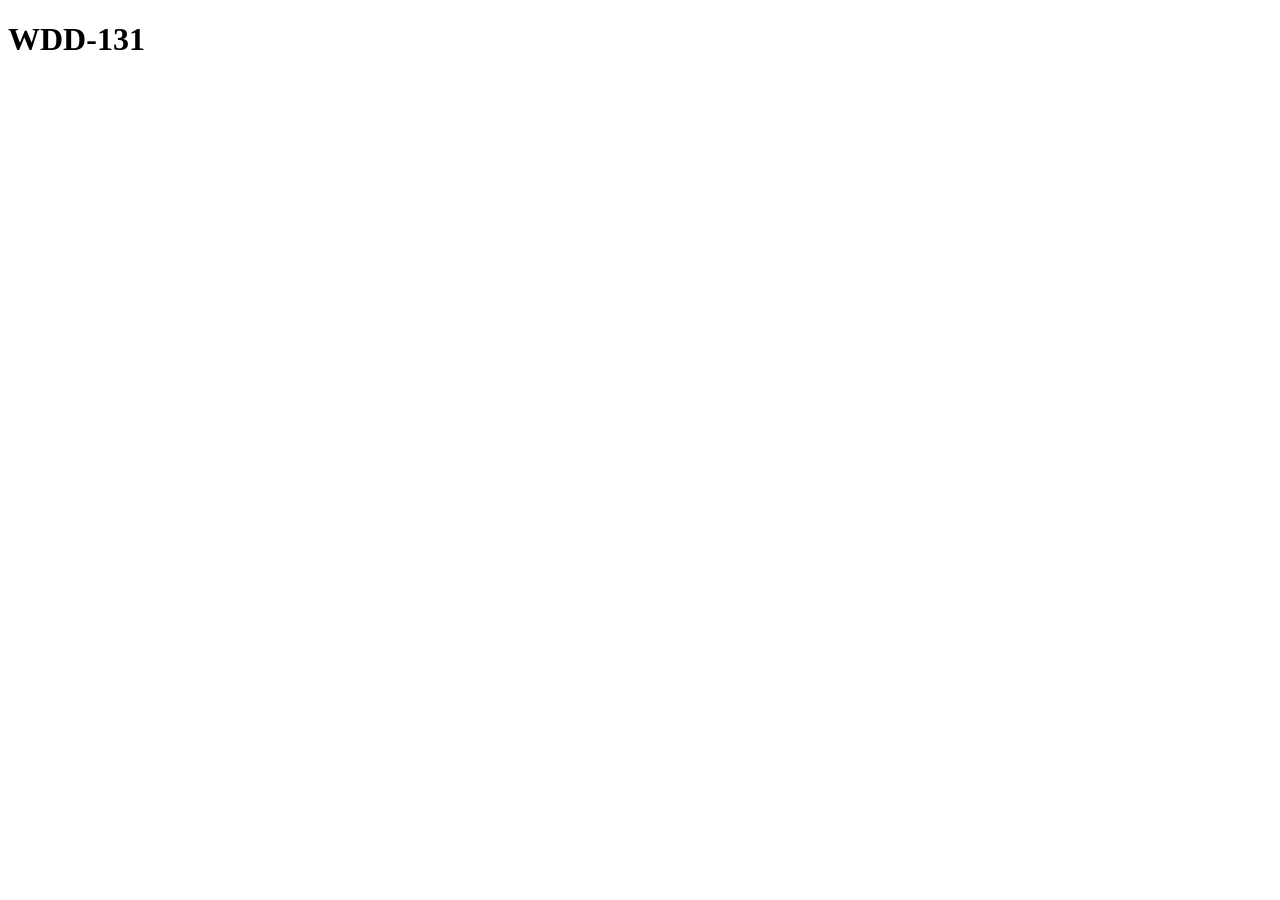
==== index.html @ b4ba1ad0 "commit" ====
<!DOCTYPE html>
<html lang="en">
<head>
  <meta charset="UTF-8">
  <meta name="viewport" content="width=device-width, initial-scale=1.0">
  <title>WDD 1311</title>
</head>
<body>
  <h1>WDD-131</h1>
</body>
</html>
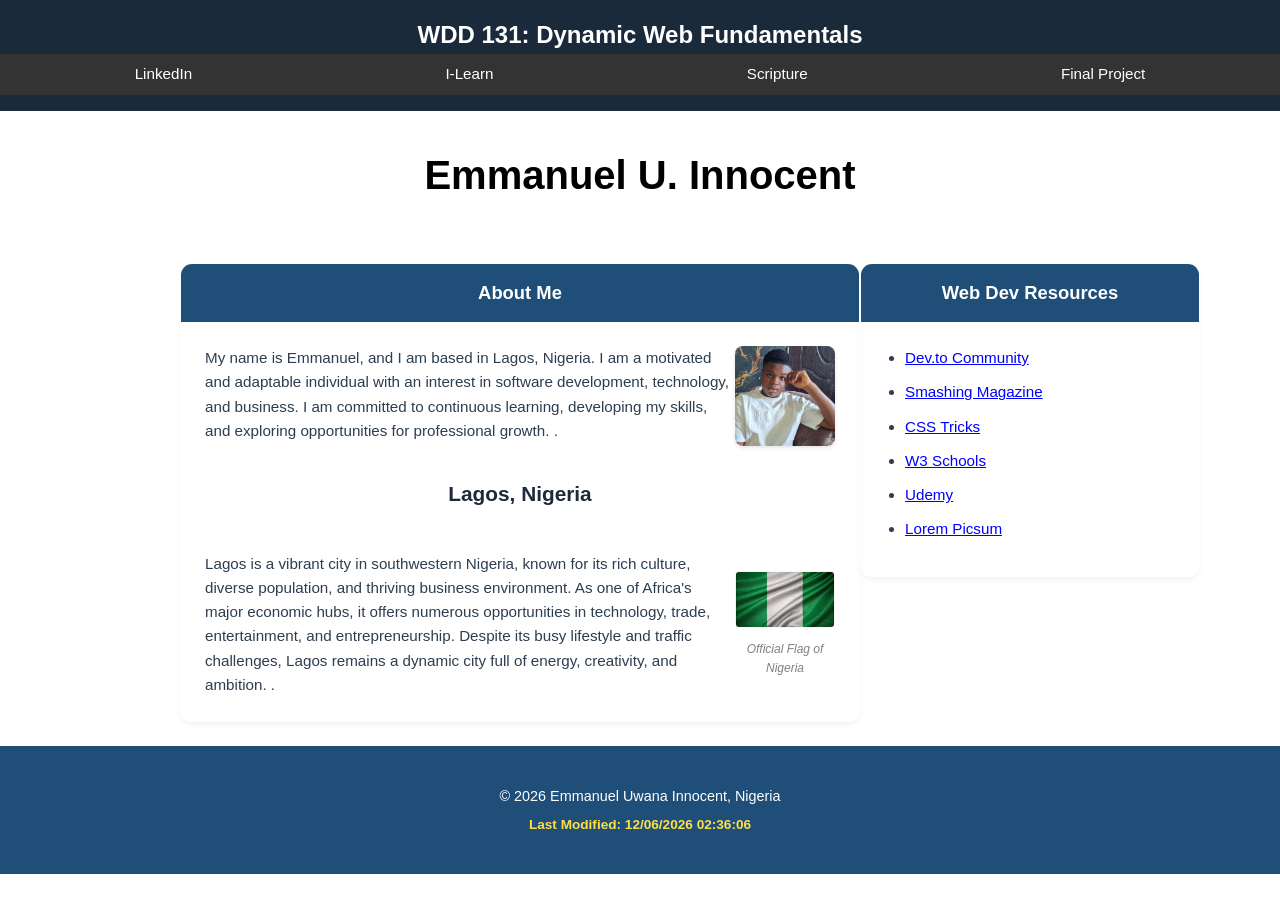
==== commit 544bd2f1: "first work" ====
--- a/index.html
+++ b/index.html
@@ -3,9 +3,72 @@
 <head>
   <meta charset="UTF-8">
   <meta name="viewport" content="width=device-width, initial-scale=1.0">
-  <title>WDD 1311</title>
+  <title>WDD 131: Dynamic Web Fundamentals</title>
+  <link rel="stylesheet" href="styles/base.css">
+  <script src="scripts/getdates.js" defer></script>
 </head>
 <body>
-  <h1>WDD-131</h1>
+  <header>
+    <h1>WDD 131: Dynamic Web Fundamentals</h1>
+      <nav>
+      <a href="#">LinkedIn</a>
+      <a href="#">I-Learn</a>
+      <a href="#">Scripture</a>
+      <a href="#">Final Project</a>
+    </nav>
+  </header>
+
+  <div class="title">
+    <h2>Emmanuel U. Innocent</h2>
+  </div>
+
+  <main class="holy-grail-grid">
+    <section class="card about-card">
+      <h3>About Me</h3>
+      <div class="card-content">
+        <div class="profile-holygrail">
+          <p class="bio-text">My name is Emmanuel, and I am based in Lagos, Nigeria. I am a motivated and adaptable individual with an interest in software development, technology, and business. I am committed to continuous learning, developing my skills, and exploring opportunities for professional growth.
+          .</p>
+          <div class="bio-photo">
+            <img src="images/profile.jpg" alt="Emmanuel U. Innocent Profile Picture">
+          </div>
+        </div>
+        
+        <h4>Lagos, Nigeria</h4>
+        
+        <div class="country-holygrail">
+          <p class="country-text">Lagos is a vibrant city in southwestern Nigeria, known for its rich culture, diverse population, and thriving business environment. As one of Africa's major economic hubs, it offers numerous opportunities in technology, trade, entertainment, and entrepreneurship. Despite its busy lifestyle and traffic challenges, Lagos remains a dynamic city full of energy, creativity, and ambition.
+          .</p>
+          <div class="country-flag">
+            <figure>
+              <img src="images/flag.jpg" alt="Official Flag of Nigeria">
+              <figcaption>Official Flag of Nigeria</figcaption>
+            </figure>
+          </div>
+        </div>
+      </div>
+    </section>
+
+
+    <section class="card resources-card">
+      <h3>Web Dev Resources</h3>
+      <div class="card-content">
+        <ul>
+          <li><a href="#">Dev.to Community</a></li>
+          <li><a href="#">Smashing Magazine</a></li>
+          <li><a href="#">CSS Tricks</a></li>
+          <li><a href="#">W3 Schools</a></li>
+          <li><a href="#">Udemy</a></li>
+          <li><a href="#">Lorem Picsum</a></li>
+        </ul>
+      </div>
+    </section>
+
+  </main>
+  <footer>
+    <p>&copy; <span id="currentyear"></span> Emmanuel Uwana Innocent, Nigeria</p>
+    <p class="modification" id="lastModified"></p>
+  </footer>
+
 </body>
-</html>+</html>
--- a/styles/base.css
+++ b/styles/base.css
@@ -0,0 +1,170 @@
+* {
+    margin: 0;
+    padding: 0;
+    box-sizing: border-box;
+}
+body {
+    font-family: 'Outfit', sans-serif;
+    background-color: white;
+    color: #2c3e50;
+    line-height: 1.6;
+}
+
+header {
+    background-color: #1a2a3a;
+    color: white;
+    text-align: center;
+    padding: 1rem 0;
+}
+
+header h1 {
+    margin: 0;
+    font-size: 1.5rem;
+    font-weight: 600;
+    text-align: center;
+}
+
+nav {
+    background-color: #333;
+    display: flex;
+    justify-content: space-around;
+    align-items: center;
+    padding: 8px;
+}
+
+nav a {
+    color: white;
+    text-decoration: none;
+    font-size: 0.95rem;
+}
+
+.title {
+    text-align: center;
+    margin: 2rem 0;
+}
+
+.title h2 {
+    font-size: 2.5rem;
+    font-weight: 700;
+    color: black;
+}
+
+
+.holy-grail-grid {
+    display: grid;
+    grid-template-columns: 180px 2fr 1fr;
+    max-width: 1200px;
+    padding: 1.5rem 0;
+}
+.about-card {
+    grid-column: 2;
+}
+
+.resources-card {
+    grid-column: 3;
+}
+
+.card {
+    border: 1px solid white;
+    border-radius: 12px;
+    box-shadow: 0 4px 6px -1px rgba(0, 0, 0, 0.05);
+    overflow: hidden;
+    height: fit-content;
+}
+
+.card h3 {
+    background-color: #1f4e79;
+    color: white;
+    margin: 0;
+    padding: 0.9rem;
+    text-align: center;
+    font-size: 1.15rem;
+    font-weight: 600;
+}
+
+.card-content {
+    padding: 1.5rem;
+    font-size: 0.95rem;
+}
+
+
+.profile-holygrail {
+    display: grid;
+    grid-template-columns: 1fr 100px; 
+    gap: 0;
+    align-items: start;
+    margin-bottom: 1.5rem;
+}
+
+.bio-photo img {
+    width: 100px;
+    height: 100px;
+    object-fit: cover;
+    border-radius: 8px;
+    box-shadow: 0 2px 4px rgba(0,0,0,0.1);
+}
+
+.about-card h4 {
+    text-align: center;
+    font-size: 1.3rem;
+    font-weight: 600;
+    margin: 1.5rem 0 1rem 0;
+    color: #1e293b;
+}
+
+.country-holygrail {
+    display: grid;
+    grid-template-columns: 1fr 100px; 
+    gap: 1.5rem;
+    align-items: center;
+    border-top: 1px solid white;
+    padding-top: 1.5rem;
+}
+
+.country-flag figure {
+    margin: 0;
+    text-align: center;
+}
+
+.country-flag img {
+    width: 100px;
+    height: auto;
+    border: 1px solid whitesmoke;
+    border-radius: 4px;
+}
+
+.country-flag figcaption {
+    font-size: 0.75rem;
+    font-style: italic;
+    color: grey;
+    margin-top: 0.25rem;
+}
+.resources-card ul {
+    padding-left: 20px;
+}
+
+.resources-card li {
+    margin-bottom: 10px;
+}
+
+.resources-card a {
+    color: blue;
+}
+
+footer {
+    background-color: #1f4e79;
+    color: white;
+    text-align: center;
+    padding: 2rem;
+    font-size: 0.9rem;
+}
+
+footer p {
+    margin: 0.4rem ;
+}
+
+.modification {
+    color: #fde047;
+    font-size: 0.85rem;
+    font-weight: 600;
+}
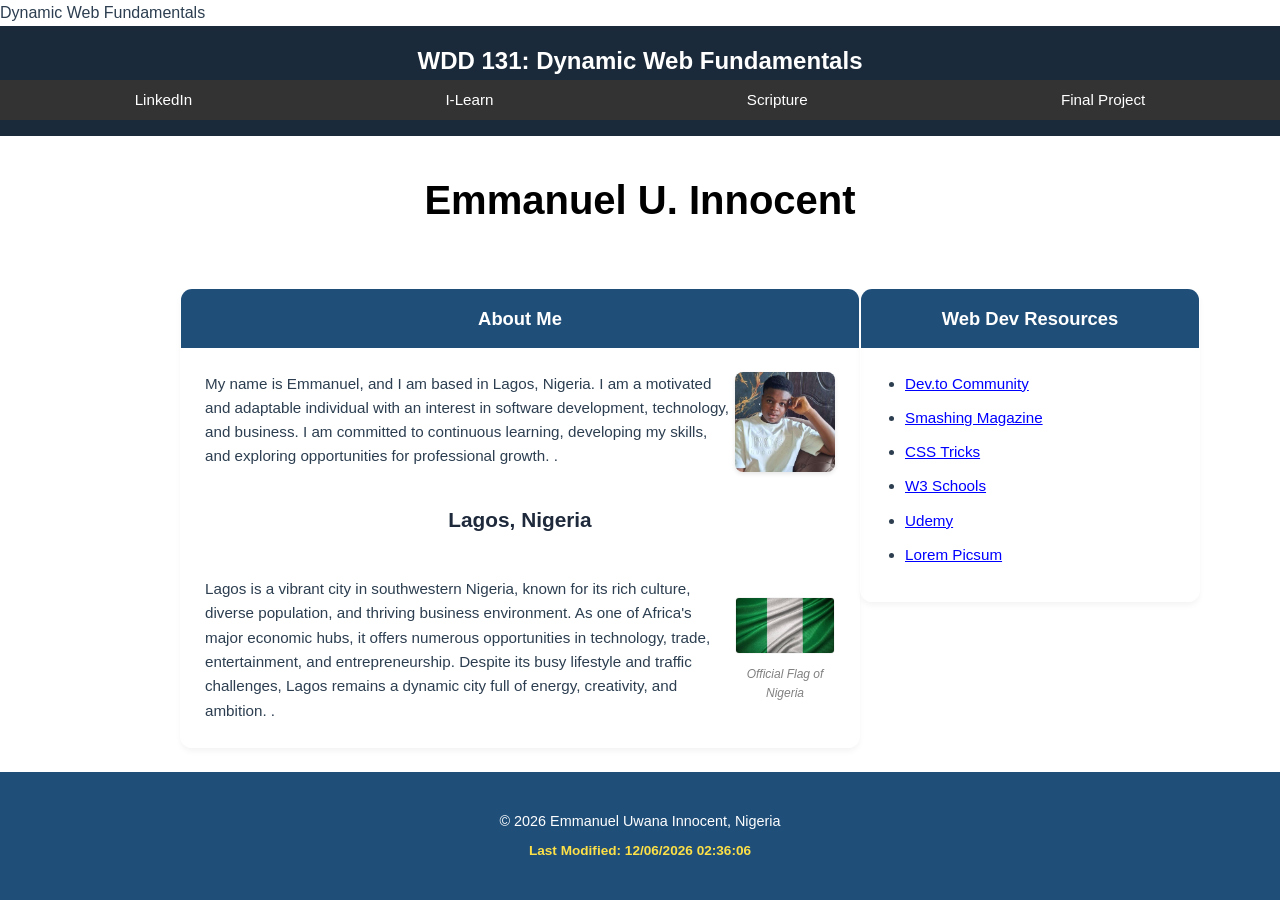
==== commit cbe93b1e: "1st" ====
--- a/index.html
+++ b/index.html
@@ -2,8 +2,10 @@
 <html lang="en">
 <head>
   <meta charset="UTF-8">
+  <meta name="Emmanuel U. Innocent">
   <meta name="viewport" content="width=device-width, initial-scale=1.0">
-  <title>WDD 131: Dynamic Web Fundamentals</title>
+  <span id="course-title">Dynamic Web Fundamentals</span>
+  <title>WDD 131: Dynamic Web Fundamentals Emmanuel U. Innocent</title>
   <link rel="stylesheet" href="styles/base.css">
   <script src="scripts/getdates.js" defer></script>
 </head>
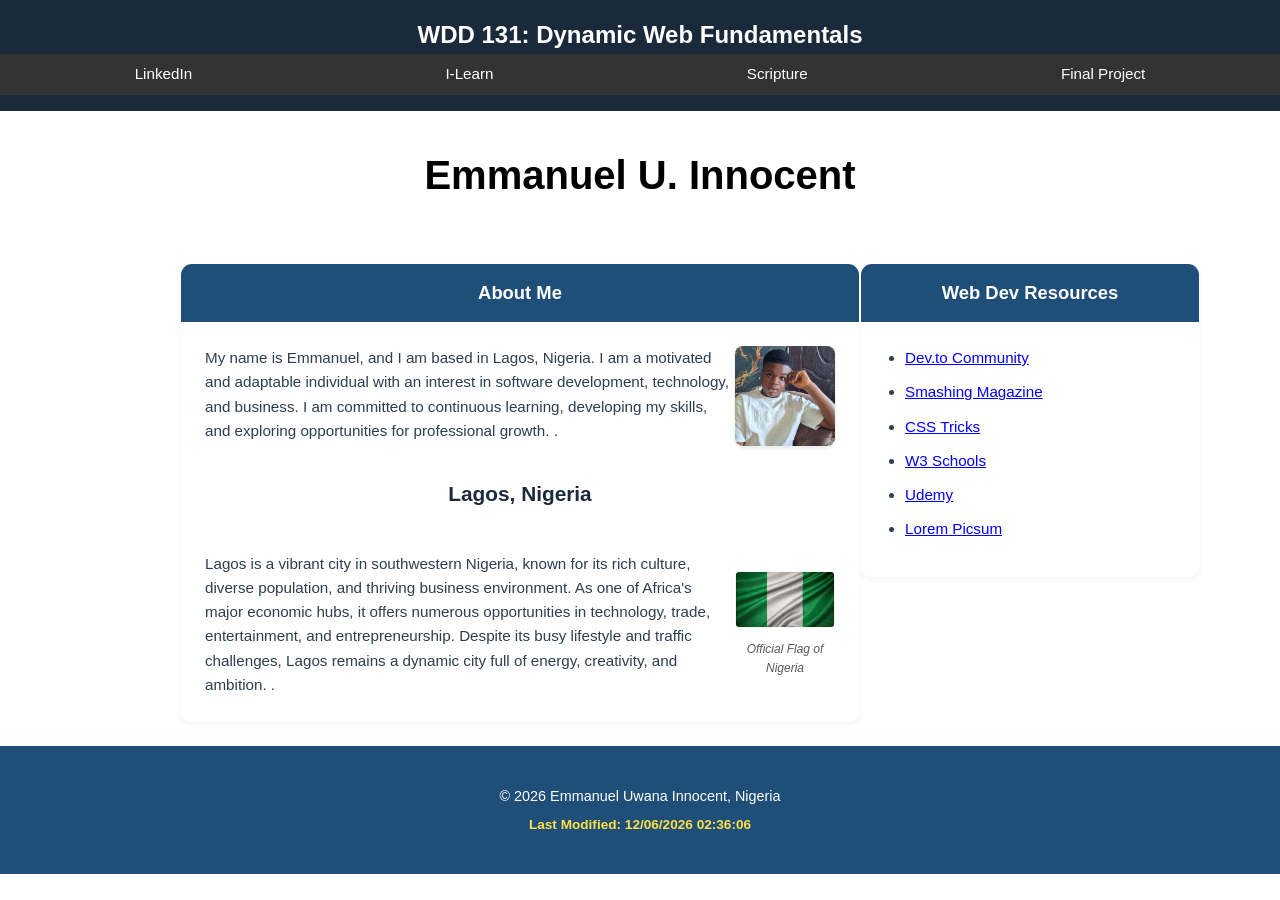
==== commit 02365382: "1st.2nd" ====
--- a/index.html
+++ b/index.html
@@ -1,13 +1,12 @@
 <!DOCTYPE html>
 <html lang="en">
 <head>
-  <meta charset="UTF-8">
-  <meta name="Emmanuel U. Innocent">
-  <meta name="viewport" content="width=device-width, initial-scale=1.0">
-  <span id="course-title">Dynamic Web Fundamentals</span>
-  <title>WDD 131: Dynamic Web Fundamentals Emmanuel U. Innocent</title>
-  <link rel="stylesheet" href="styles/base.css">
-  <script src="scripts/getdates.js" defer></script>
+    <meta charset="UTF-8">
+    <meta name="description" content="Personal website of Emmanuel U. Innocent, a student of Dynamic Web Fundamentals learning web development and technology.">
+    <meta name="viewport" content="width=device-width, initial-scale=1.0">
+    <title>WDD 131: Dynamic Web Fundamentals - Emmanuel U. Innocent</title>
+    <link rel="stylesheet" href="styles/base.css">
+    <script src="scripts/getdates.js" defer></script>
 </head>
 <body>
   <header>
@@ -32,7 +31,7 @@
           <p class="bio-text">My name is Emmanuel, and I am based in Lagos, Nigeria. I am a motivated and adaptable individual with an interest in software development, technology, and business. I am committed to continuous learning, developing my skills, and exploring opportunities for professional growth.
           .</p>
           <div class="bio-photo">
-            <img src="images/profile.jpg" alt="Emmanuel U. Innocent Profile Picture">
+            <img src="images/profile.jpg" alt="Emmanuel U. Innocent Profile Picture" >
           </div>
         </div>
         
--- a/styles/base.css
+++ b/styles/base.css
@@ -30,6 +30,11 @@
     justify-content: space-around;
     align-items: center;
     padding: 8px;
+}
+
+nav a:hover {
+    background-color: #1f4e79;
+    border-radius: 5px;
 }
 
 nav a {
@@ -136,7 +141,7 @@
 .country-flag figcaption {
     font-size: 0.75rem;
     font-style: italic;
-    color: grey;
+    color: #595959;
     margin-top: 0.25rem;
 }
 .resources-card ul {
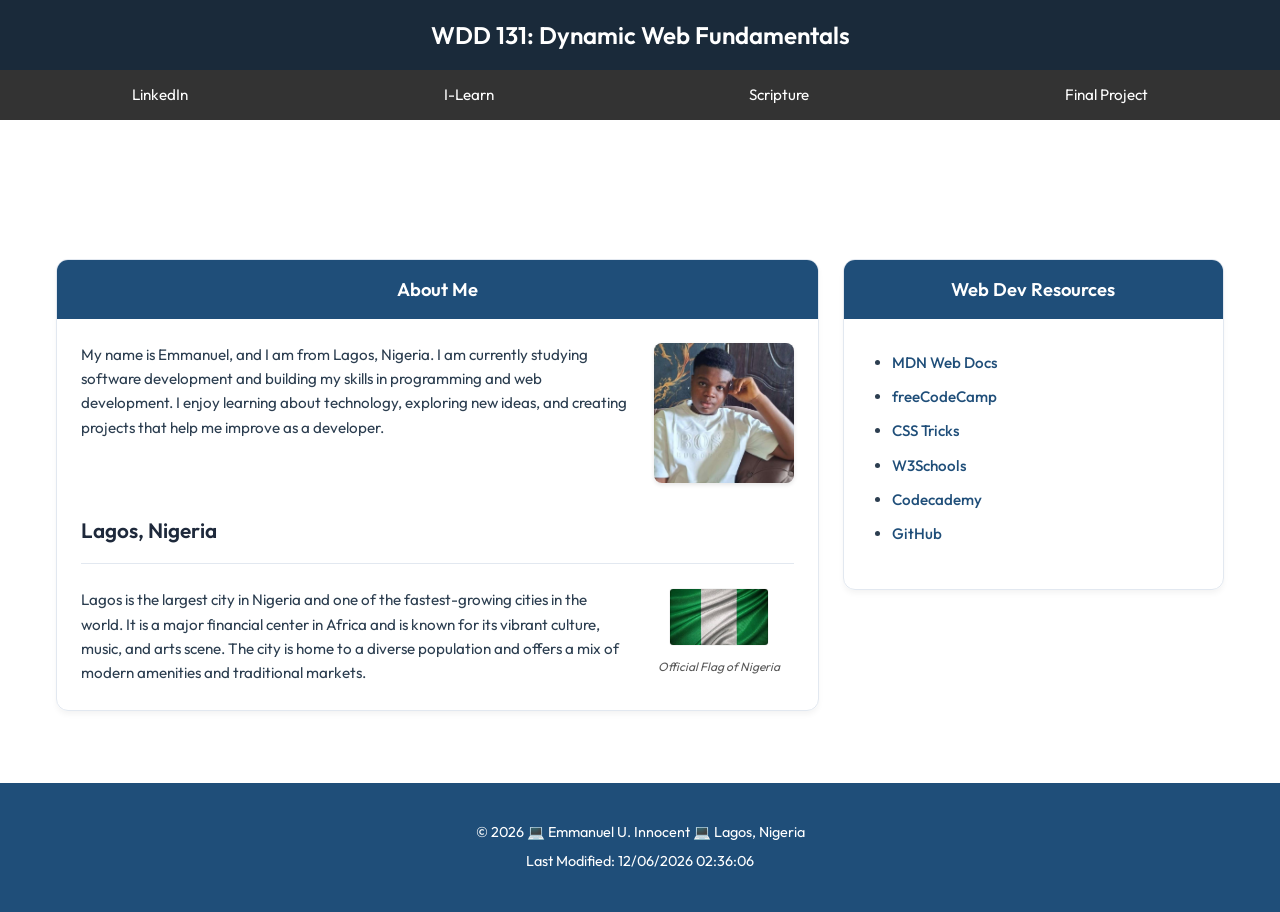
==== commit 6bfeb1e2: "first" ====
--- a/index.html
+++ b/index.html
@@ -2,74 +2,70 @@
 <html lang="en">
 <head>
     <meta charset="UTF-8">
-    <meta name="description" content="Personal website of Emmanuel U. Innocent, a student of Dynamic Web Fundamentals learning web development and technology.">
+    <meta name="author" content="Emmanuel U. Innocent">
+    <meta name="description" content="Learn about Emmanuel U. Innocent, his background in Lagos, Nigeria, and his journey into web development through WDD 131.">
     <meta name="viewport" content="width=device-width, initial-scale=1.0">
     <title>WDD 131: Dynamic Web Fundamentals - Emmanuel U. Innocent</title>
+    <link rel="preconnect" href="https://fonts.googleapis.com">
+    <link rel="preconnect" href="https://fonts.gstatic.com" crossorigin>
+    <link href="https://fonts.googleapis.com/css2?family=Outfit:wght@400;500;600;700&display=swap" rel="stylesheet">
     <link rel="stylesheet" href="styles/base.css">
     <script src="scripts/getdates.js" defer></script>
 </head>
 <body>
   <header>
     <h1>WDD 131: Dynamic Web Fundamentals</h1>
-      <nav>
-      <a href="#">LinkedIn</a>
-      <a href="#">I-Learn</a>
-      <a href="#">Scripture</a>
-      <a href="#">Final Project</a>
-    </nav>
   </header>
-
-  <div class="title">
-    <h2>Emmanuel U. Innocent</h2>
-  </div>
-
-  <main class="holy-grail-grid">
-    <section class="card about-card">
-      <h3>About Me</h3>
-      <div class="card-content">
-        <div class="profile-holygrail">
-          <p class="bio-text">My name is Emmanuel, and I am based in Lagos, Nigeria. I am a motivated and adaptable individual with an interest in software development, technology, and business. I am committed to continuous learning, developing my skills, and exploring opportunities for professional growth.
-          .</p>
-          <div class="bio-photo">
-            <img src="images/profile.jpg" alt="Emmanuel U. Innocent Profile Picture" >
+  <nav>
+    <a href="https://www.linkedin.com/" target="_blank" rel="noopener noreferrer">LinkedIn</a>
+    <a href="https://ilearn.byui.edu/" target="_blank" rel="noopener noreferrer">I-Learn</a>
+    <a href="https://www.churchofjesuschrist.org/study/scriptures" target="_blank" rel="noopener noreferrer">Scripture</a>
+    <a href="#resources">Final Project</a>
+  </nav>
+  <main>
+    <h1>Emmanuel U. Innocent</h1>
+    <div class="holy-grail-grid">
+      <section class="card about-card" id="about">
+        <h2>About Me</h2>
+        <div class="card-content">
+          <div class="profile-holygrail">
+            <p>My name is Emmanuel, and I am from Lagos, Nigeria. I am currently studying software development and building my skills in programming and web development. I enjoy learning about technology, exploring new ideas, and creating projects that help me improve as a developer.</p>
+            <div class="bio-photo">
+              <img src="images/profile.jpg" alt="Portrait of Emmanuel U. Innocent">
+            </div>
+          </div>
+          <h4>Lagos, Nigeria</h4>
+          <div class="country-holygrail">
+            <p>Lagos is the largest city in Nigeria and one of the fastest-growing cities in the world. It is a major financial center in Africa and is known for its vibrant culture, music, and arts scene. The city is home to a diverse population and offers a mix of modern amenities and traditional markets.</p>
+            <div class="country-flag">
+              <figure>
+                <img src="images/flag.jpg" alt="Flag of Nigeria">
+                <figcaption>Official Flag of Nigeria</figcaption>
+              </figure>
+            </div>
           </div>
         </div>
-        
-        <h4>Lagos, Nigeria</h4>
-        
-        <div class="country-holygrail">
-          <p class="country-text">Lagos is a vibrant city in southwestern Nigeria, known for its rich culture, diverse population, and thriving business environment. As one of Africa's major economic hubs, it offers numerous opportunities in technology, trade, entertainment, and entrepreneurship. Despite its busy lifestyle and traffic challenges, Lagos remains a dynamic city full of energy, creativity, and ambition.
-          .</p>
-          <div class="country-flag">
-            <figure>
-              <img src="images/flag.jpg" alt="Official Flag of Nigeria">
-              <figcaption>Official Flag of Nigeria</figcaption>
-            </figure>
-          </div>
+      </section>
+      
+      <section class="card resources-card" id="resources">
+        <h2>Web Dev Resources</h2>
+        <div class="card-content">
+          <ul>
+            <li><a href="https://developer.mozilla.org/" target="_blank" rel="noopener noreferrer">MDN Web Docs</a></li>
+            <li><a href="https://www.freecodecamp.org/" target="_blank" rel="noopener noreferrer">freeCodeCamp</a></li>
+            <li><a href="https://css-tricks.com/" target="_blank" rel="noopener noreferrer">CSS Tricks</a></li>
+            <li><a href="https://www.w3schools.com/" target="_blank" rel="noopener noreferrer">W3Schools</a></li>
+            <li><a href="https://www.codecademy.com/" target="_blank" rel="noopener noreferrer">Codecademy</a></li>
+            <li><a href="https://github.com/" target="_blank" rel="noopener noreferrer">GitHub</a></li>
+          </ul>
         </div>
-      </div>
-    </section>
+      </section>
+    </div>
+  </main>
 
-
-    <section class="card resources-card">
-      <h3>Web Dev Resources</h3>
-      <div class="card-content">
-        <ul>
-          <li><a href="#">Dev.to Community</a></li>
-          <li><a href="#">Smashing Magazine</a></li>
-          <li><a href="#">CSS Tricks</a></li>
-          <li><a href="#">W3 Schools</a></li>
-          <li><a href="#">Udemy</a></li>
-          <li><a href="#">Lorem Picsum</a></li>
-        </ul>
-      </div>
-    </section>
-
-  </main>
   <footer>
-    <p>&copy; <span id="currentyear"></span> Emmanuel Uwana Innocent, Nigeria</p>
-    <p class="modification" id="lastModified"></p>
+    <p>&copy; <span id="currentyear"></span> 💻 Emmanuel U. Innocent 💻 Lagos, Nigeria</p>
+    <p id="lastModified"></p>
   </footer>
-
 </body>
 </html>
--- a/styles/base.css
+++ b/styles/base.css
@@ -3,6 +3,7 @@
     padding: 0;
     box-sizing: border-box;
 }
+
 body {
     font-family: 'Outfit', sans-serif;
     background-color: white;
@@ -30,6 +31,15 @@
     justify-content: space-around;
     align-items: center;
     padding: 8px;
+    flex-wrap: wrap;
+    gap: 0.5rem;
+}
+
+nav a {
+    color: white;
+    text-decoration: none;
+    font-size: 0.95rem;
+    padding: 0.3rem 0.5rem;
 }
 
 nav a:hover {
@@ -37,47 +47,45 @@
     border-radius: 5px;
 }
 
-nav a {
-    color: white;
-    text-decoration: none;
-    font-size: 0.95rem;
+main {
+    max-width: 1200px;
+    margin: 0 auto;
+    padding: 1rem;
 }
 
-.title {
+h1 {
     text-align: center;
-    margin: 2rem 0;
+    margin: 1.5rem 0;
+    color: #17324d;
+    font-size: 2rem;
+    color: white;
 }
 
-.title h2 {
-    font-size: 2.5rem;
-    font-weight: 700;
-    color: black;
+.holy-grail-grid {
+    display: flex;
+    flex-direction: column;
+    gap: 1.5rem;
+    padding: 1.5rem 0;
 }
 
-
-.holy-grail-grid {
-    display: grid;
-    grid-template-columns: 180px 2fr 1fr;
-    max-width: 1200px;
-    padding: 1.5rem 0;
-}
-.about-card {
-    grid-column: 2;
-}
-
-.resources-card {
-    grid-column: 3;
+@media screen and (min-width: 701px) {
+    .holy-grail-grid {
+        display: grid;
+        grid-template-columns: 2fr 1fr; 
+        gap: 1.5rem;
+        align-items: start;
+    }
 }
 
 .card {
-    border: 1px solid white;
+    border: 1px solid #e2e8f0; 
     border-radius: 12px;
     box-shadow: 0 4px 6px -1px rgba(0, 0, 0, 0.05);
     overflow: hidden;
     height: fit-content;
 }
 
-.card h3 {
+.card h2 {
     background-color: #1f4e79;
     color: white;
     margin: 0;
@@ -92,18 +100,17 @@
     font-size: 0.95rem;
 }
 
-
 .profile-holygrail {
-    display: grid;
-    grid-template-columns: 1fr 100px; 
-    gap: 0;
-    align-items: start;
+    display: flex;
+    flex-direction: column-reverse;
+    align-items: center;
+    gap: 1rem;
     margin-bottom: 1.5rem;
 }
 
 .bio-photo img {
-    width: 100px;
-    height: 100px;
+    width: 140px;
+    height: 140px;
     object-fit: cover;
     border-radius: 8px;
     box-shadow: 0 2px 4px rgba(0,0,0,0.1);
@@ -118,17 +125,18 @@
 }
 
 .country-holygrail {
-    display: grid;
-    grid-template-columns: 1fr 100px; 
-    gap: 1.5rem;
+    display: flex;
+    flex-direction: column;
     align-items: center;
-    border-top: 1px solid white;
+    gap: 1rem;
+    border-top: 1px solid #e2e8f0;
     padding-top: 1.5rem;
 }
 
 .country-flag figure {
     margin: 0;
     text-align: center;
+    width: 150px;
 }
 
 .country-flag img {
@@ -144,16 +152,36 @@
     color: #595959;
     margin-top: 0.25rem;
 }
+
 .resources-card ul {
-    padding-left: 20px;
+    padding: 0.5rem 1rem 0.5rem 1.5rem;
 }
-
 .resources-card li {
     margin-bottom: 10px;
 }
 
 .resources-card a {
-    color: blue;
+    color: #1f4e79;
+    text-decoration: none;
+    font-weight: 500;
+}
+
+.resources-card a:hover {
+    text-decoration: underline;
+}
+
+@media screen and (min-width: 701px) {
+    .profile-holygrail,
+    .country-holygrail {
+        display: grid;
+        grid-template-columns: 1fr auto;
+        gap: 1.5rem;
+        align-items: start;
+        text-align: left;
+    }
+    .about-card h4 {
+        text-align: left;
+    }
 }
 
 footer {
@@ -162,14 +190,9 @@
     text-align: center;
     padding: 2rem;
     font-size: 0.9rem;
+    margin-top: 2rem;
 }
 
 footer p {
-    margin: 0.4rem ;
+    margin: 0.4rem;
 }
-
-.modification {
-    color: #fde047;
-    font-size: 0.85rem;
-    font-weight: 600;
-}
